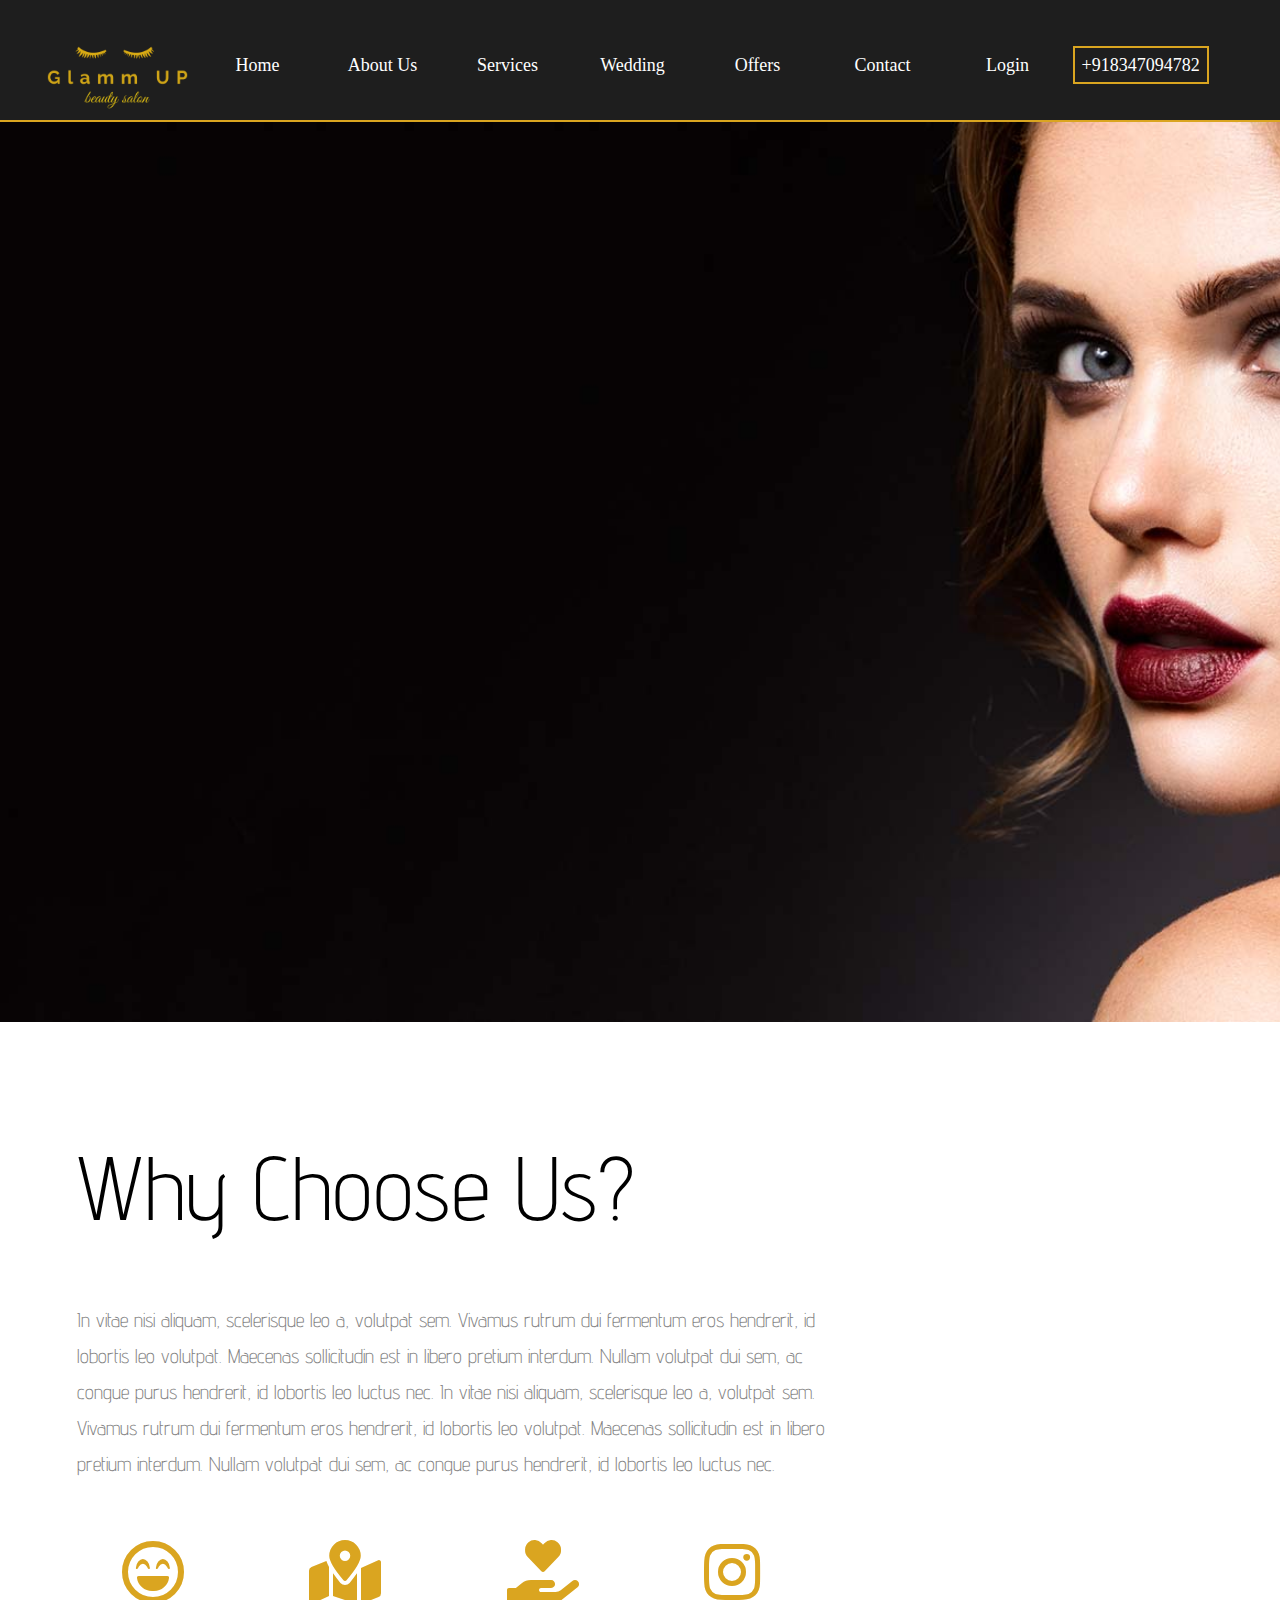
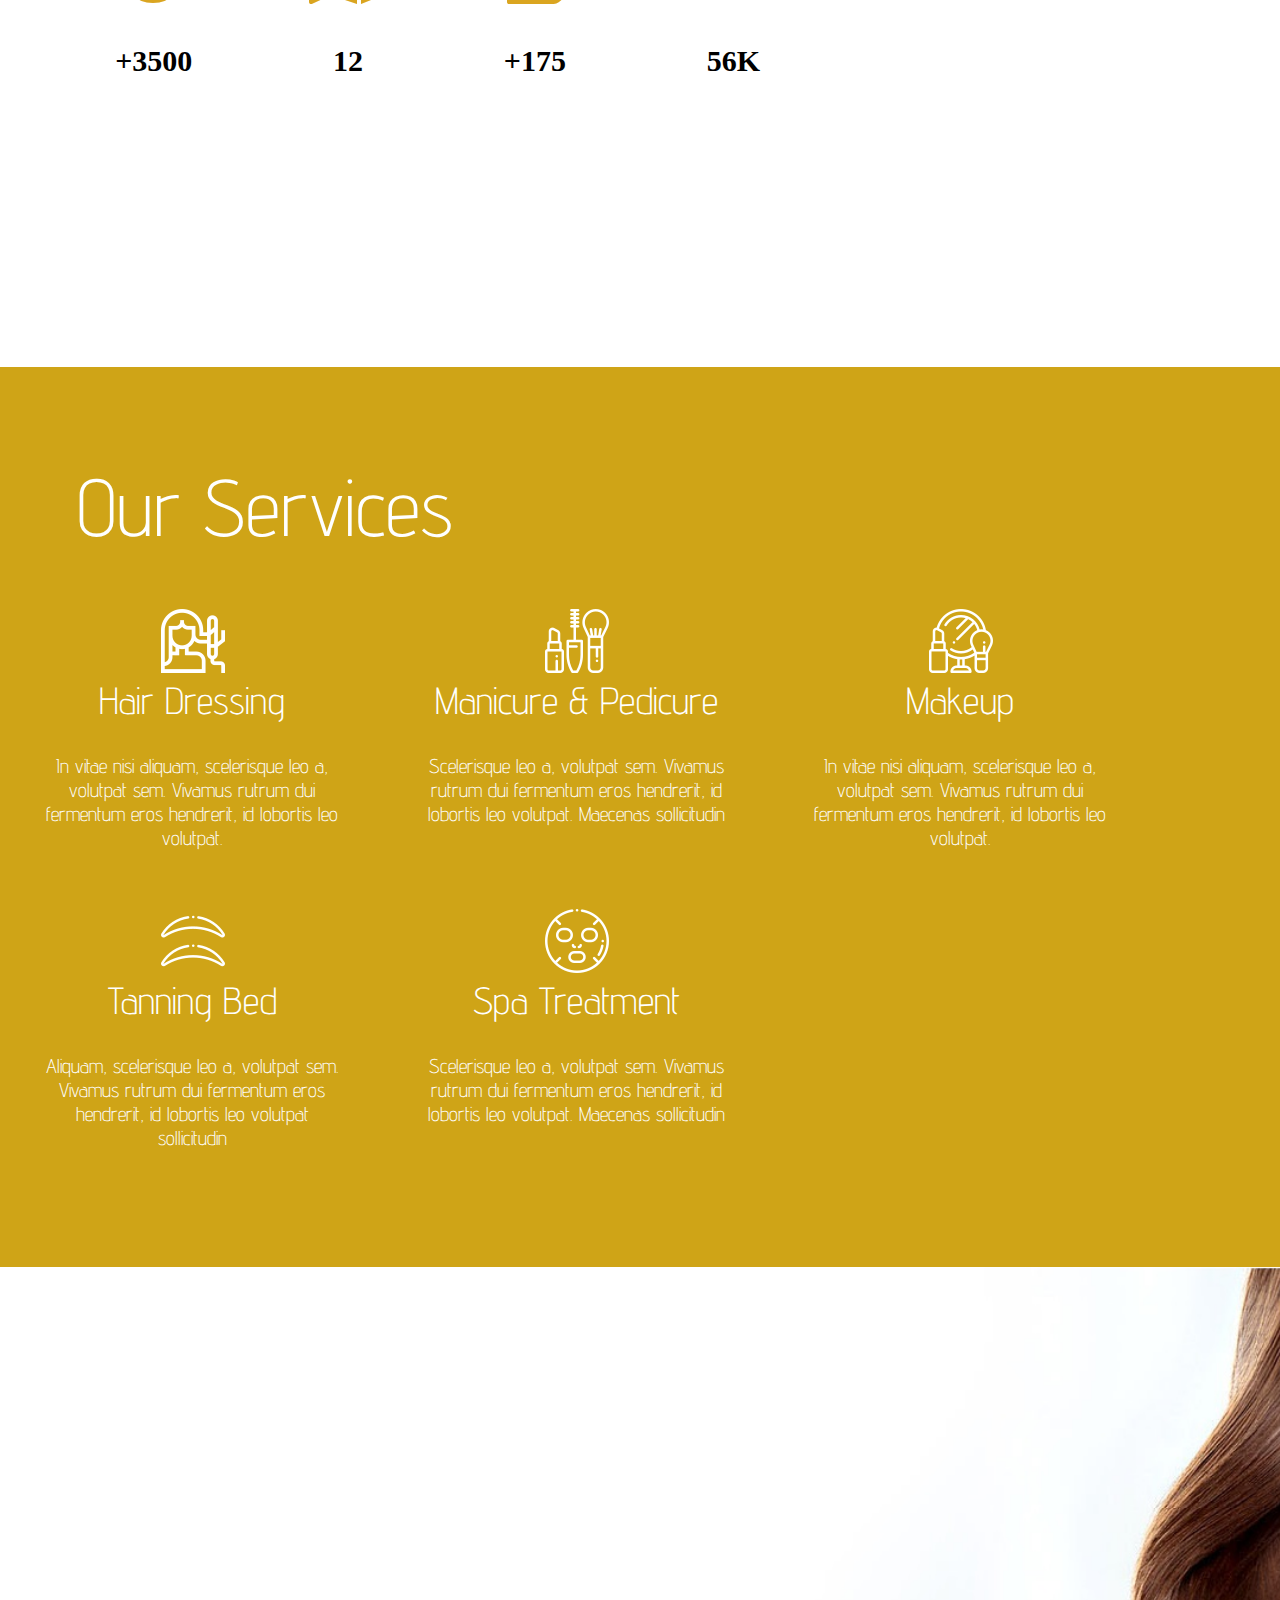
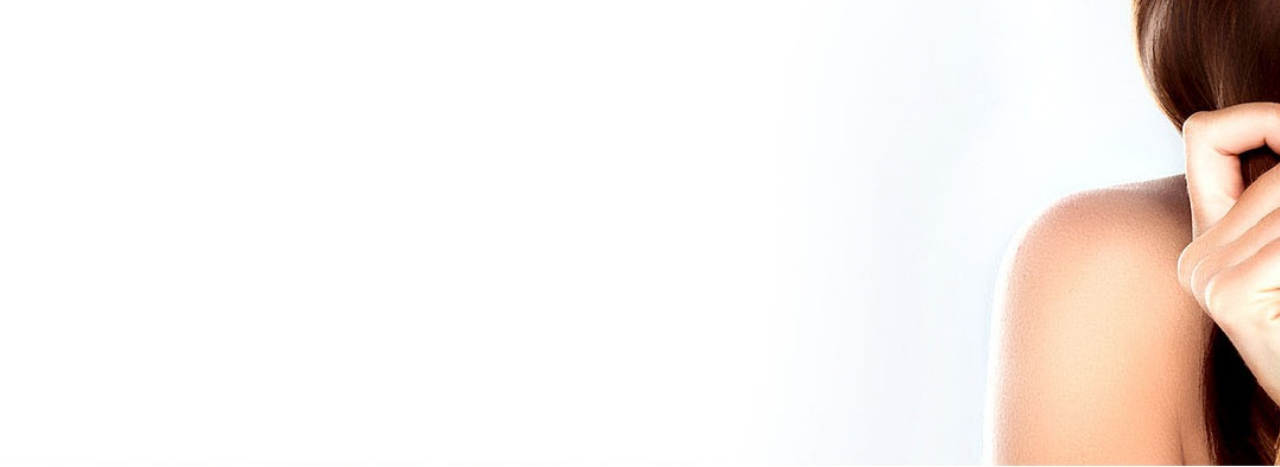
==== index.html @ e1d1afc5 "new" ====
<!DOCTYPE html>
<html lang="en">

<head>
    <link rel="stylesheet" href="Saloon.css">
    <link href="https://fonts.googleapis.com/css2?family=Advent+Pro&display=swap" rel="stylesheet">
    <link rel="stylesheet" href="https://cdnjs.cloudflare.com/ajax/libs/font-awesome/5.15.1/css/all.min.css" />
    <title>Beauty Saloon</title>


</head>

<body>
    <div>
        <ul>
            <img id="logo" src="Imgs/logo.png">
            <li><a href="#">Home</a></li>
            <li><a href="#">About Us</a></li>
            <li><a href="#">Services</a></li>
            <li><a href="#">Wedding </a></li>
            <li><a href="#">Offers</a></li>
            <li><a href="#">Contact</a></li>
            <li><a href="#">Login</a></li>
            <li><a class="bind" href="#">+918347094782</a></li>
            <li><a class="bind" href="#">Book </a></li>
        </ul>
    </div>

    <div class="Banner"></div>

    <div class="choose">

        <div>
            <h1>Why Choose Us?</h1>
            <p>In vitae nisi aliquam, scelerisque leo a, volutpat sem. Vivamus rutrum dui fermentum eros hendrerit, id
                lobortis leo volutpat. Maecenas sollicitudin est in libero pretium interdum. Nullam volutpat dui sem, ac
                congue purus hendrerit, id lobortis leo luctus nec. In vitae nisi aliquam, scelerisque leo a, volutpat
                sem. Vivamus rutrum dui fermentum eros hendrerit, id lobortis leo volutpat. Maecenas sollicitudin est in
                libero pretium interdum. Nullam volutpat dui sem, ac congue purus hendrerit, id lobortis leo luctus nec.
            </p>
        </div>

        <div>
            <div>
                <i class="far fa-laugh-beam fa-4x icons" style="color: goldenrod;"></i>
                <i class="fas fa-map-marked-alt fa-4x icons" style="color: goldenrod;"></i>
                <i class="fas fa-hand-holding-heart fa-4x icons" style="color: goldenrod;"></i>
                <i class="fab fa-instagram fa-4x icons" style="color: goldenrod;"></i>
            </div>

            <div>
                <h4 style="float: left;">+3500</h4>
                <h4 style="float: left;">12</h4>
                <h4 style="float: left;">+175</h4>
                <h4 style="float: left;">56K</h4>

            </div>
        </div>
    </div>

    <div class="services">
        <h1>Our Services</h1>

        <div>
            <div style="width: 100%; height: 300px;">
                <div style="width: 30%; height: 300px; float: left; ">
                    <img class="icon_ser" src="Imgs/curling-iron.png">
                    <h2>Hair Dressing</h2>
                    <h3>In vitae nisi aliquam, scelerisque leo a, volutpat sem. Vivamus rutrum dui fermentum eros hendrerit, id lobortis leo volutpat.</h3>
                </div>

                <div style="width: 30%;  height: 300px; float: left;">
                    <img class="icon_ser" src="Imgs/makeup (3).png">
                    <h2>Manicure & Pedicure</h2>
                    <h3>Scelerisque leo a, volutpat sem. Vivamus rutrum dui fermentum eros hendrerit, id lobortis leo volutpat. Maecenas sollicitudin </h3>
                </div>
                <div style="width: 30%;  height: 300px; float: left;">
                    <img class="icon_ser" src="Imgs/makeup (4).png">
                    <h2>Makeup</h2>
                    <h3>In vitae nisi aliquam, scelerisque leo a, volutpat sem. Vivamus rutrum dui fermentum eros hendrerit, id lobortis leo volutpat.</h3>
                </div>
            </div>
            
            <div style="width: 100%; height: 300px; ">
                <div style="width: 30%; height: 300px; float: left;">
                    <img class="icon_ser" src="Imgs/eyelid.png">
                    <h2>Tanning Bed</h2>
                    <h3>Aliquam, scelerisque leo a, volutpat sem. Vivamus rutrum dui fermentum eros hendrerit, id lobortis leo volutpat sollicitudin </h3>
                </div>

                <div style="width: 30%;  height: 300px; float: left;">
                    <img class="icon_ser" src="Imgs/facial-mask.png">
                    <h2>Spa Treatment</h2>
                    <h3>Scelerisque leo a, volutpat sem. Vivamus rutrum dui fermentum eros hendrerit, id lobortis leo volutpat. Maecenas sollicitudin</h3>
                </div>
                
            </div>
        </div>

    </div>

    <div class="review_page">

    </div>
</body>

</html>
---- Saloon.css ----
body{
    margin: 0;

}
ul {
    
    height: 120px;
    list-style-type: none;
    overflow: hidden;
    margin: 0;
    background-color:#1e1e1e ;          
    border-bottom: 2px solid goldenrod;
}

ul li {
    float: left;
    width:125px;
    text-align: center;
    transition: 0.8s;
               
}

ul li a {
   
    font-size: 18px;
    line-height: 130px;
    color: white;
    font-weight: 20;
    text-decoration: none;
    font-family: 'Bellota', cursive;
   
}

ul li:hover a {
    background-color: transparent;
    
    color: goldenrod;
    font-weight: 50;
    

}

ul li:hover {
    
    background-color:transparent;
    
}

#logo{
    float: left;
    height: 155px;
}

.bind{
    border: 2px solid goldenrod;
    padding: 7px;
    margin-left: 2%;
}

.Banner{
    width: 100%;
    height: 100vh;
    background-image: url('Imgs/SLIDER1.jpg');
    background-size: cover;
}

.choose{
    width: 100%;
    height: 105vh;
    background-image: url('Imgs/intro-bg.jpg');
    background-size: cover ;
    background-repeat: no-repeat;
    overflow: hidden;
}

.choose h1{
    font-family: 'Advent Pro', sans-serif;
    font-weight: 300;
    font-size: 90px;
    padding: 4% 0 0 6%  ;
    font-stretch: normal;
}

.choose p{
    font-family: 'Advent Pro', sans-serif;
    font-weight: 300;
    font-size: 20px;
    padding: 0 35% 0 6%;
    font-stretch: normal;
    color: #7e7e7e;
    line-height: 1.8;
}

.icons{
    padding: 3% 0 0 9.5%;
    margin-block-end: 0;
}

.choose h4{
    
    font-size: 30px;
    
    padding: 0 2% 0 9%;
    
}

.services{
    overflow: auto;
    width: 100%;
    height:900px;
    background-color: #cfa417;
}

.services h1{
    font-family: 'Advent Pro', sans-serif;
    font-weight: 300;
    font-size: 80px;
    padding: 3% 0 0 6%  ;
    font-stretch: normal;
    color: white;
}

.services h2{
    font-family: 'Advent Pro', sans-serif;
    font-weight: 300;
    font-size: 38px;
    text-align: center;
    font-stretch: normal;
    color: white;
    margin-block-start: 0;
}

.services h3{
    font-family: 'Advent Pro', sans-serif;
    font-weight: 300;
    font-size: 20px;
    text-align: center;
    font-stretch: normal;
    color: white;
    margin-block-start: 0;
    padding: 0 10% 0 10%;
}

.icon_ser{
    margin-left: 42%;
    margin-block-end: 0;
    color: white;
}

.review_page{
   background-position:top center;
   background-repeat: no-repeat;
    width: 100%;
    height: 800px;
    background-image: url('Imgs/review-bg.jpg');
    background-size:cover;


}
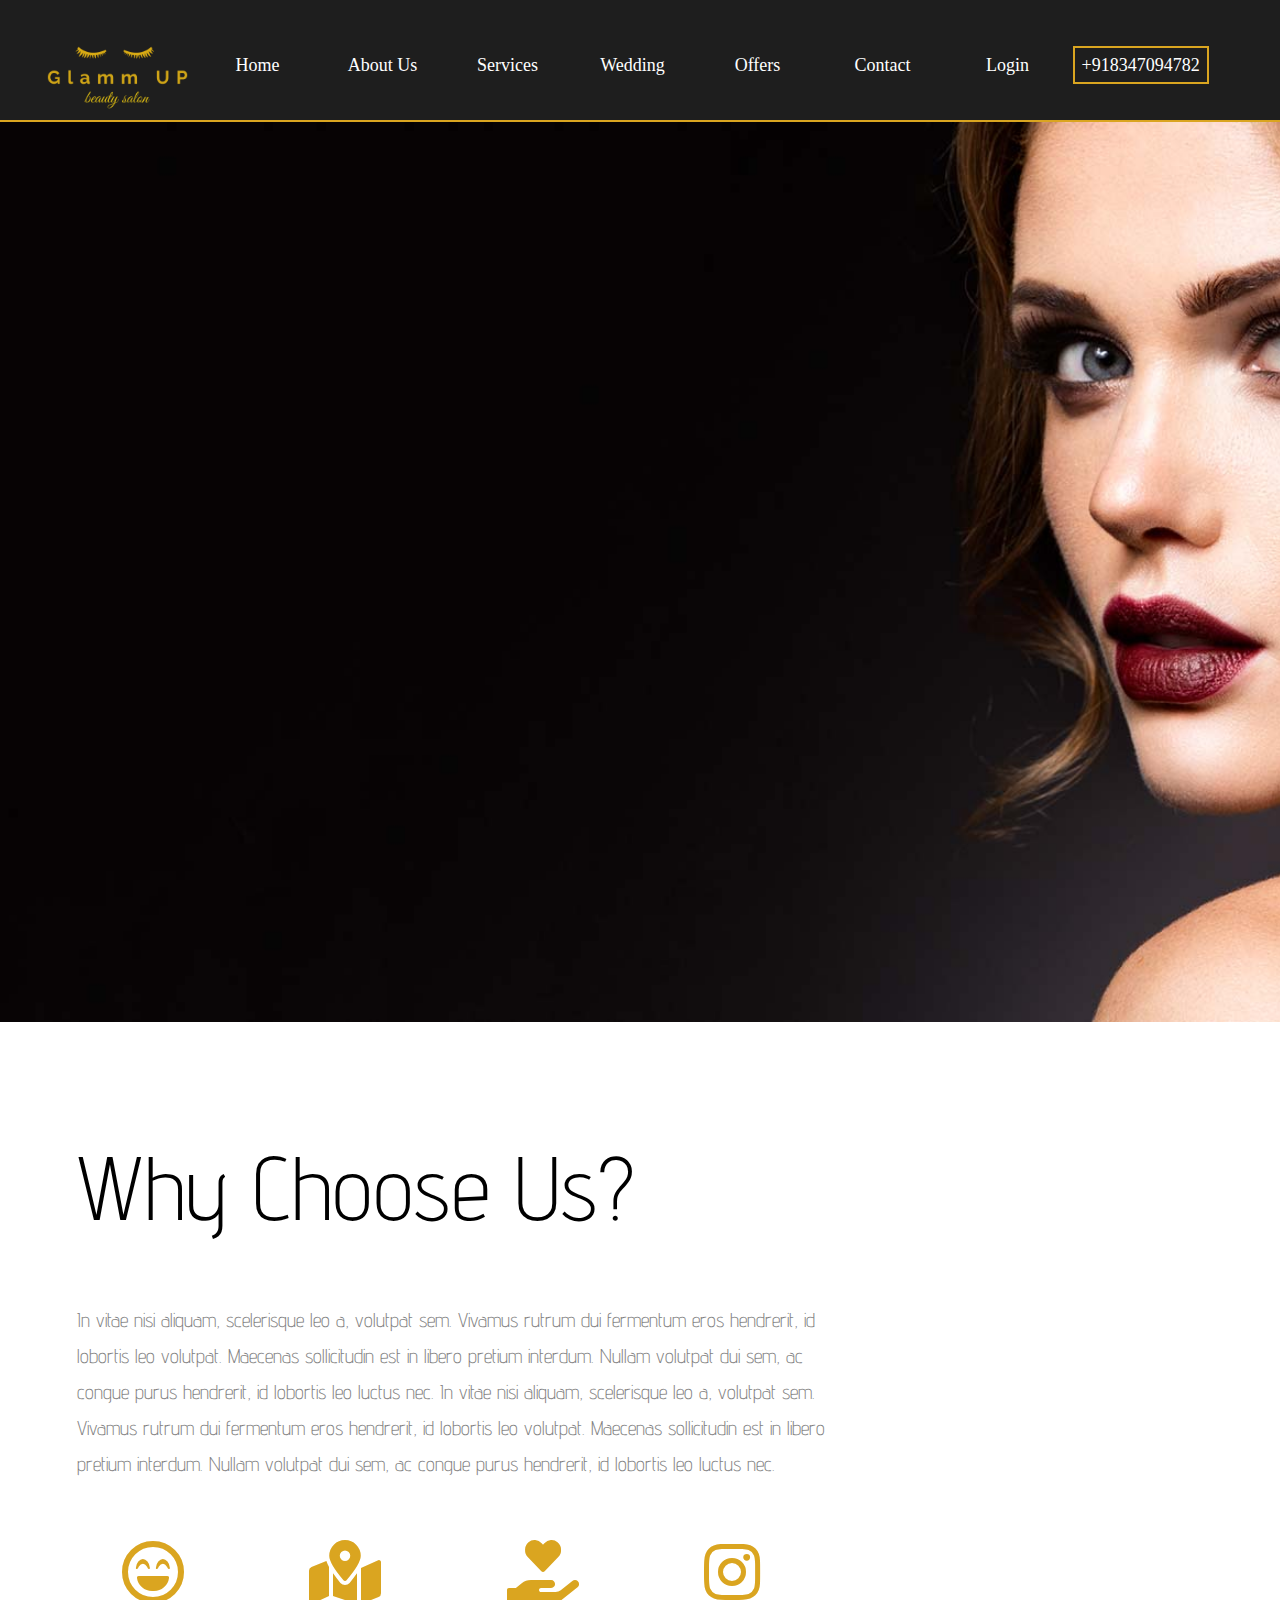
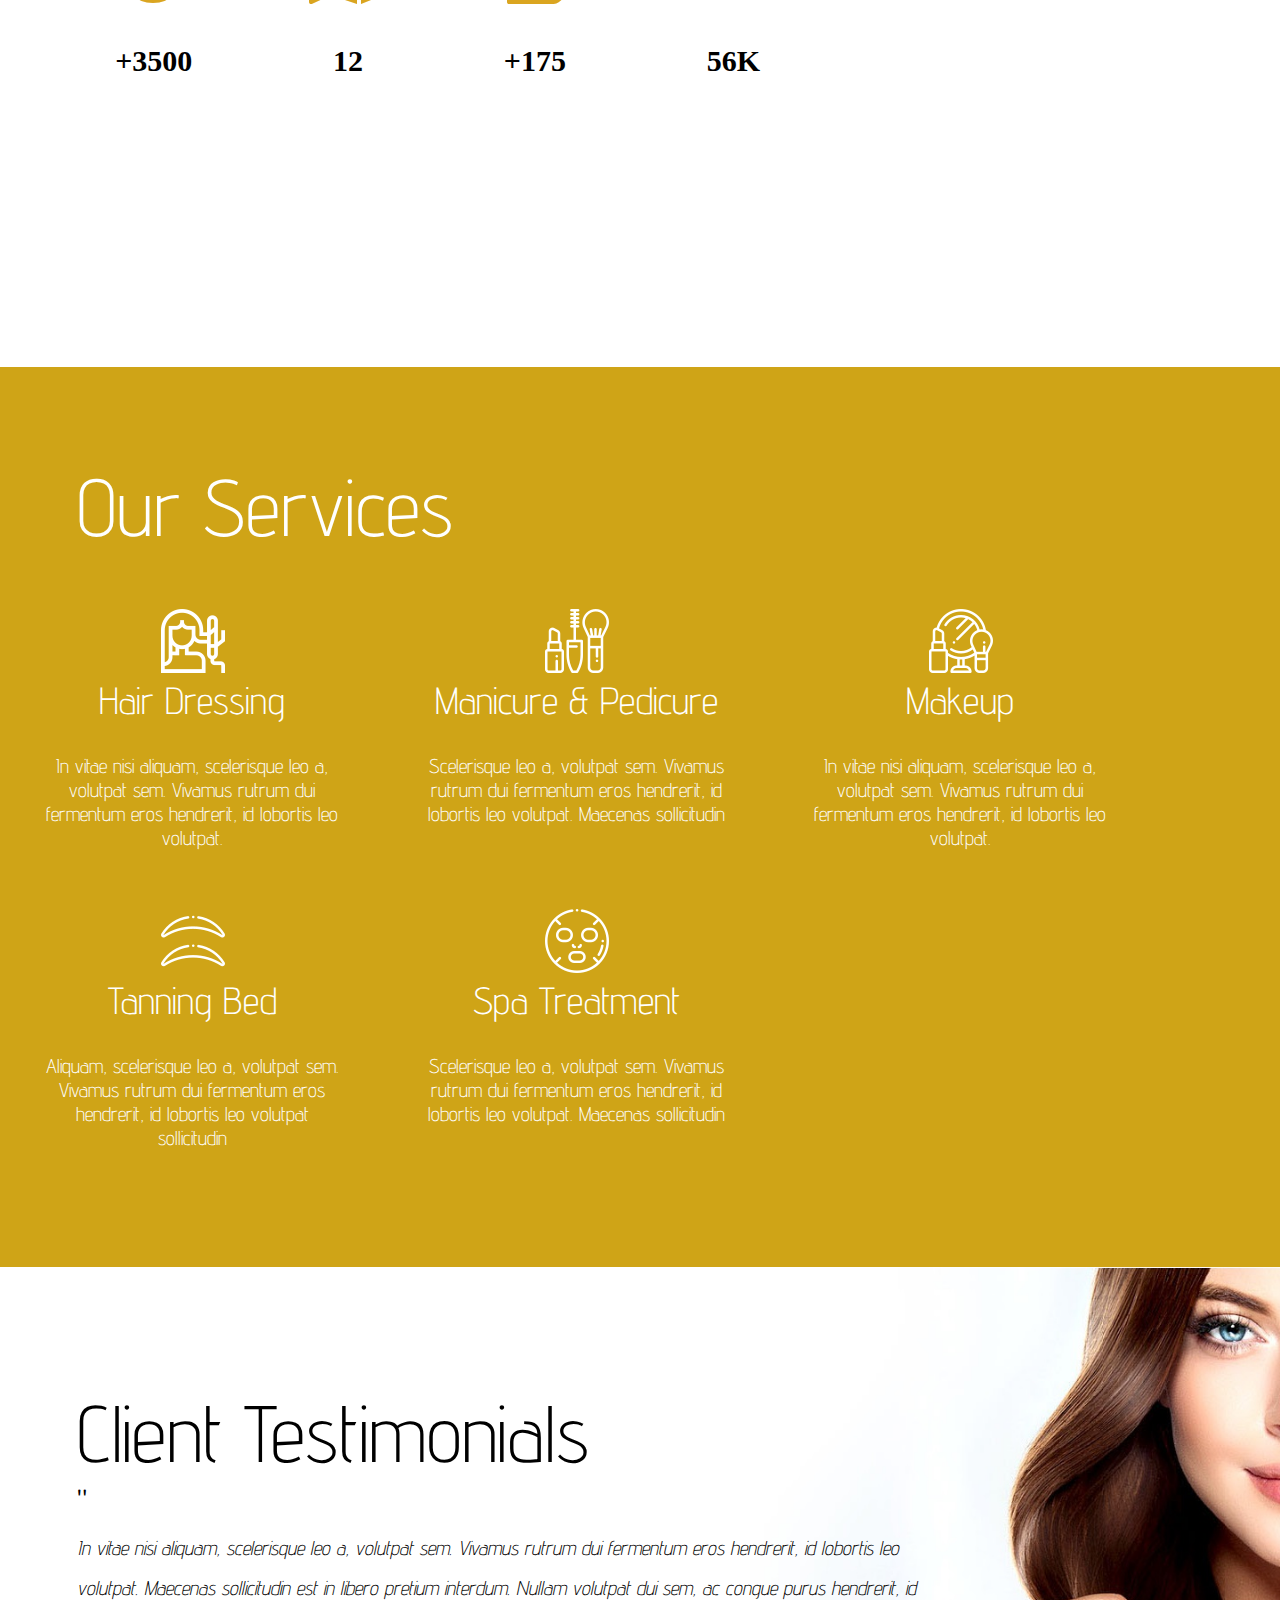
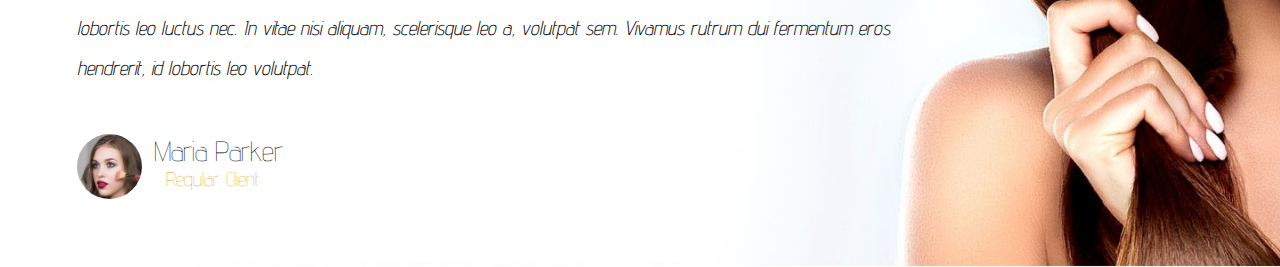
==== commit 00657f5a: "testimonial added" ====
--- a/index.html
+++ b/index.html
@@ -101,6 +101,16 @@
 
     <div class="review_page">
 
+        <h1>Client Testimonials</h1>
+        <p>"</p>
+
+        <h4>In vitae nisi aliquam, scelerisque leo a, volutpat sem. Vivamus rutrum dui fermentum eros hendrerit, id lobortis leo volutpat. Maecenas sollicitudin est in libero pretium interdum. Nullam volutpat dui sem, ac congue purus hendrerit, id lobortis leo luctus nec. In vitae nisi aliquam, scelerisque leo a, volutpat sem. Vivamus rutrum dui fermentum eros hendrerit, id lobortis leo volutpat. </h4>
+
+        <div>
+            <img class="img_rev" src="Imgs/review-author.jpg">
+            <h5>Maria Parker</h5>
+            <h6>Regular Client</h6>
+        </div>
     </div>
 </body>
 
--- a/Saloon.css
+++ b/Saloon.css
@@ -151,9 +151,68 @@
    background-position:top center;
    background-repeat: no-repeat;
     width: 100%;
-    height: 800px;
+    height: 600px;
     background-image: url('Imgs/review-bg.jpg');
     background-size:cover;
-
-
-}
+    overflow: hidden;
+
+}
+
+.review_page h1{
+    font-family: 'Advent Pro', sans-serif;
+    font-weight: 300;
+    font-size: 80px;
+    padding: 5% 0 0 6%  ;
+    font-stretch: normal;
+    margin-block-end: 0;
+    
+}
+.review_page p{
+    font-family: 'Advent Pro', sans-seif;
+    font-weight: 300;
+    font-size: 40px;
+    padding: 0 0 0 6%  ;
+    margin-block-start: 0;
+   margin-block-end: 0;
+    
+}
+
+.review_page h4{
+    font-family: 'Advent Pro', sans-serif;
+    font-weight: 300;
+    font-style: italic;
+    font-size: 20px;
+    padding: 0 25% 0 6%  ;
+    font-stretch: normal;
+    line-height: 2;
+    margin-block-start: 0;
+    
+}
+
+.img_rev{
+    width: 65px;
+    border-radius: 50px 50px;
+    float: left;
+    margin-left: 6%;
+    
+}
+
+.review_page h5{
+    font-size: 28px;
+    font-family: 'Advent Pro', sans-serif;
+    font-weight: 50;
+    font-stretch: normal;
+    padding: 0 0 0 12%;
+    margin-block-end: 0;
+}
+
+.review_page h6{
+    font-size: 20px;
+    font-family: 'Advent Pro', sans-serif;
+    font-weight: 50;
+    font-stretch: normal;
+    margin-block-start: 0;
+    margin-left: 13%;
+    color:goldenrod;
+}
+
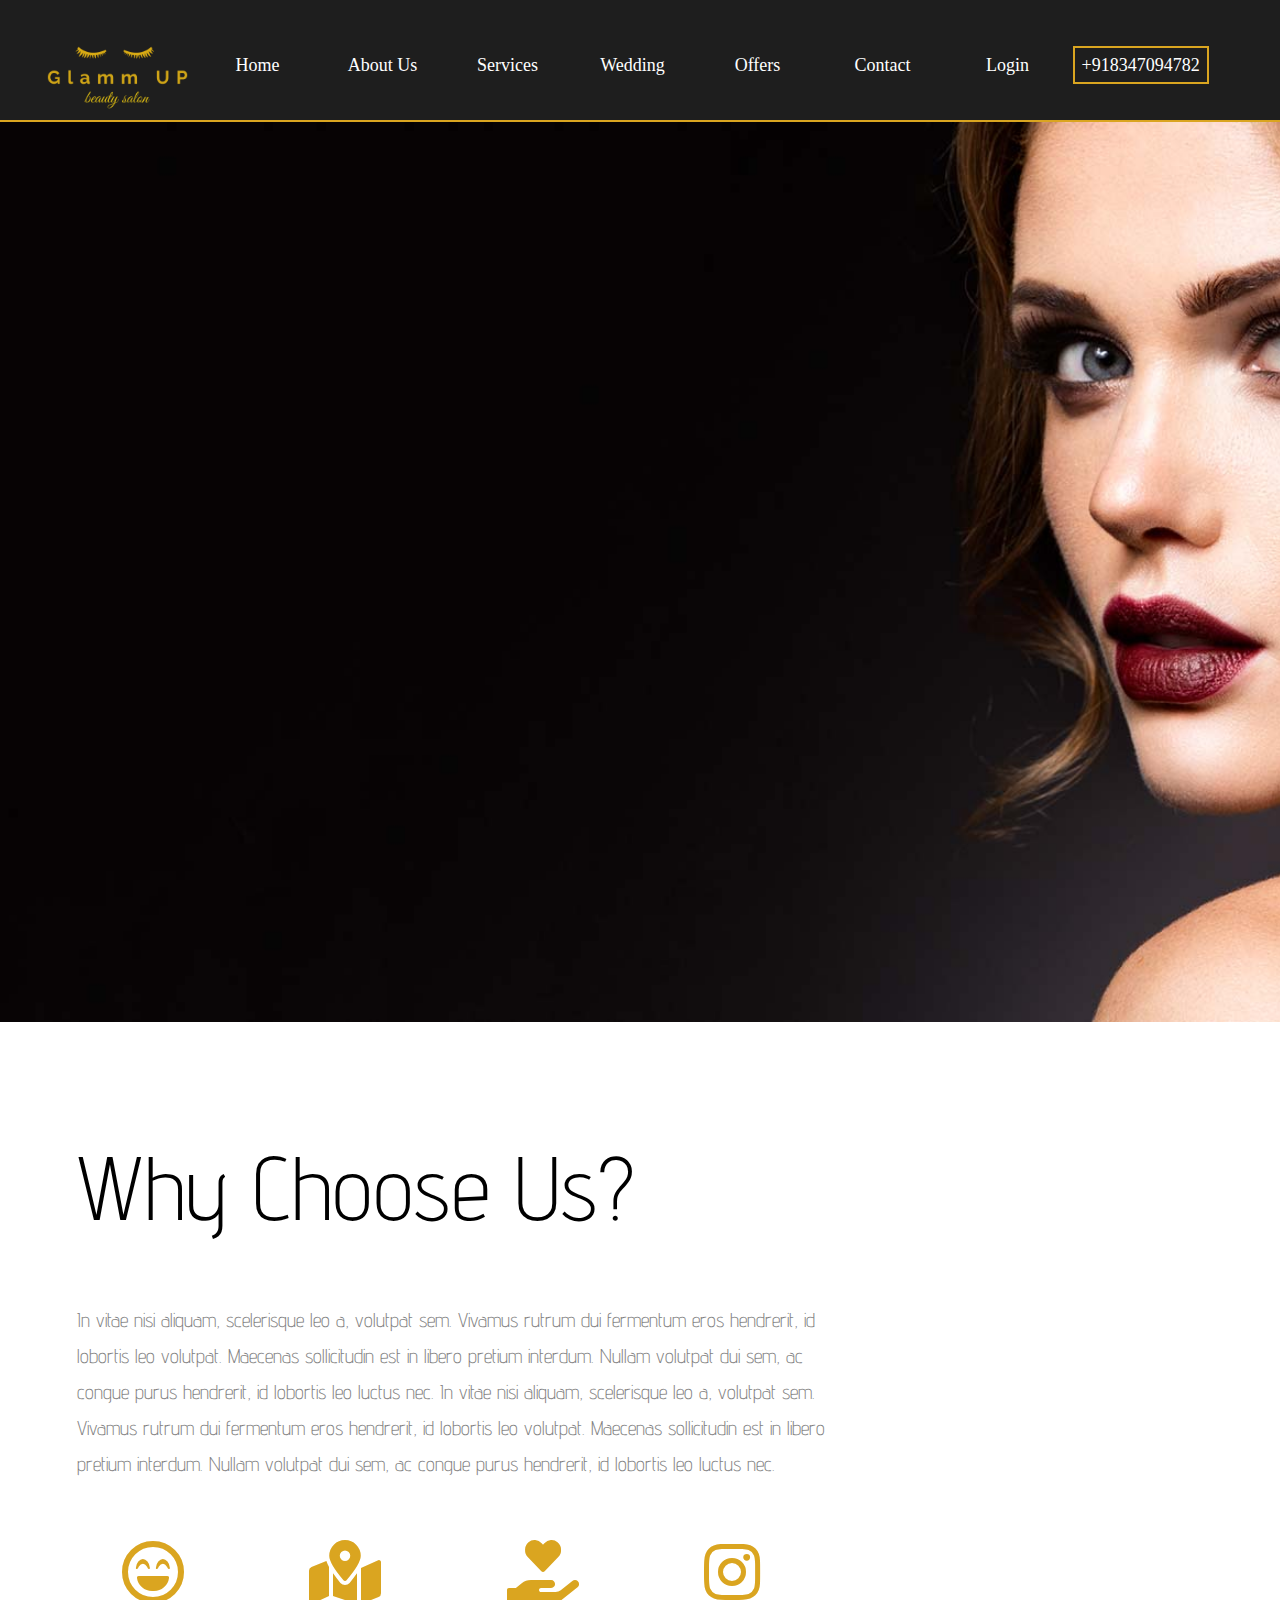
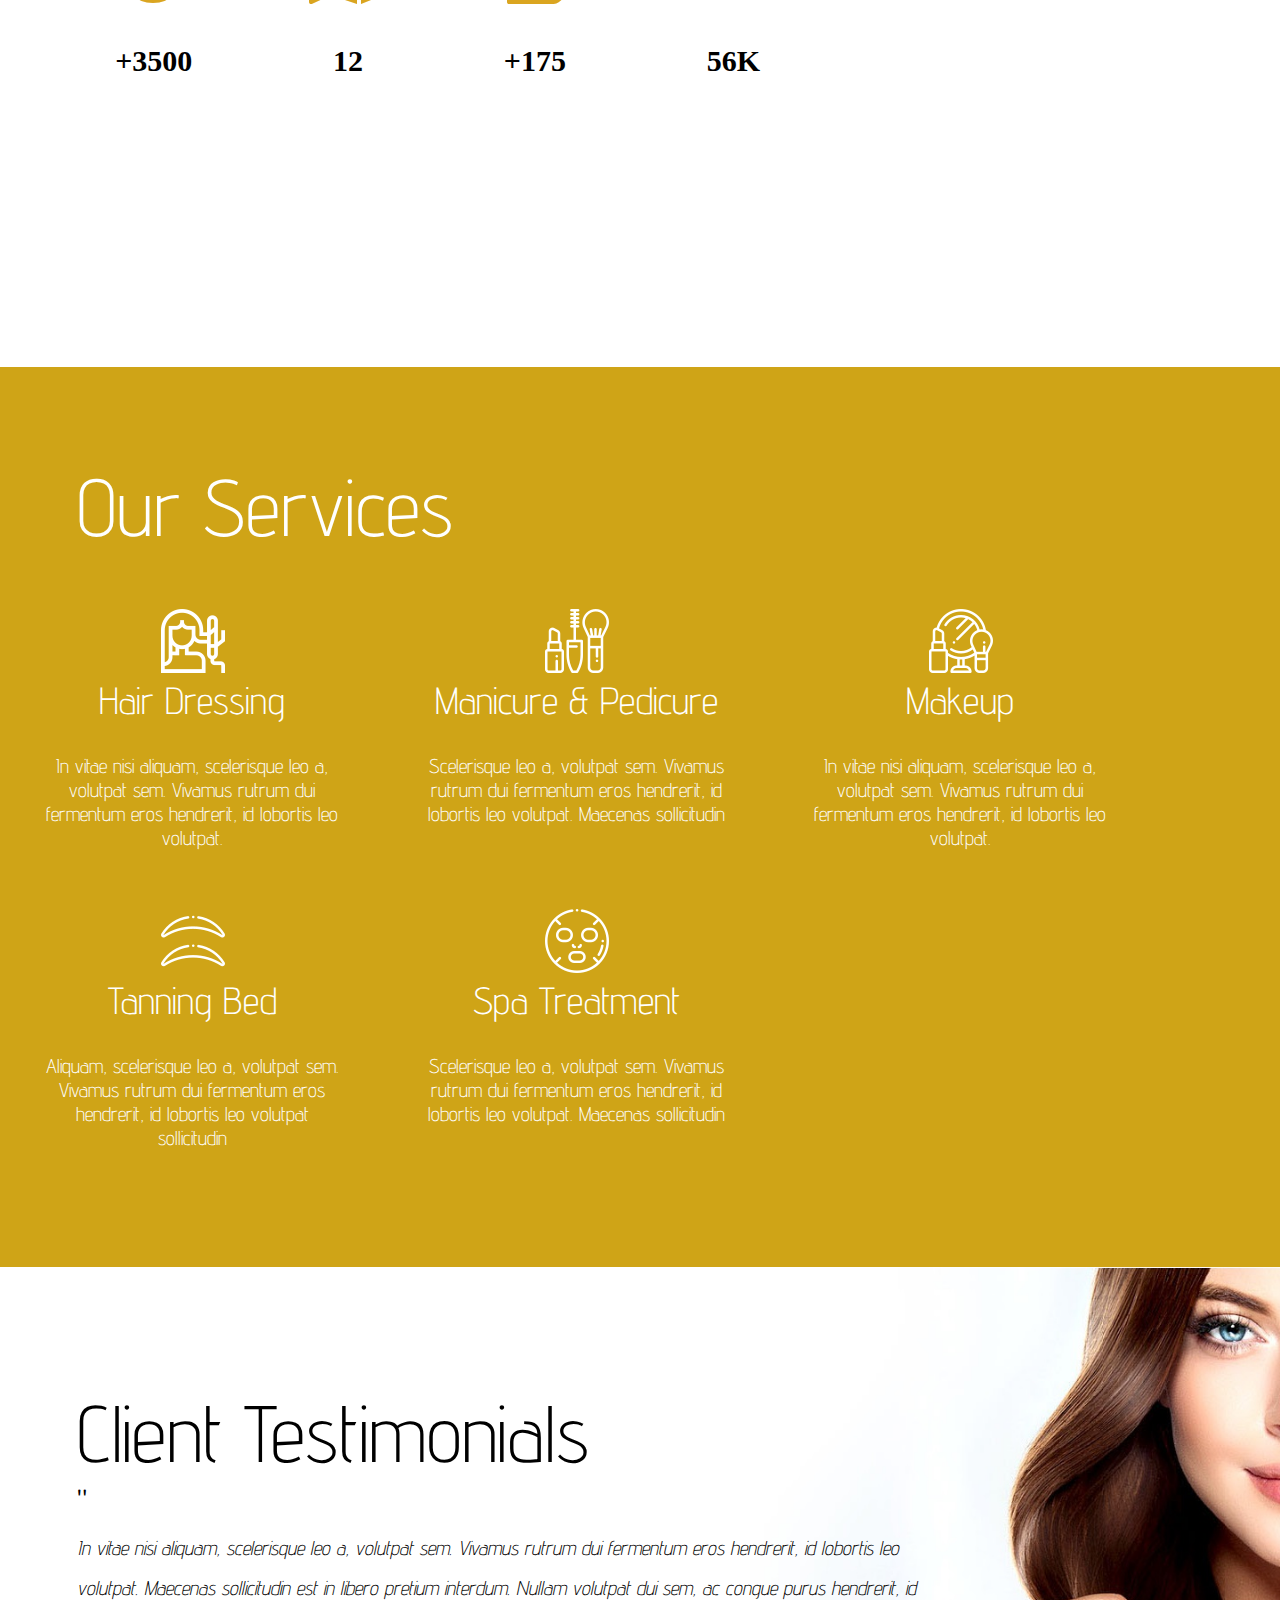
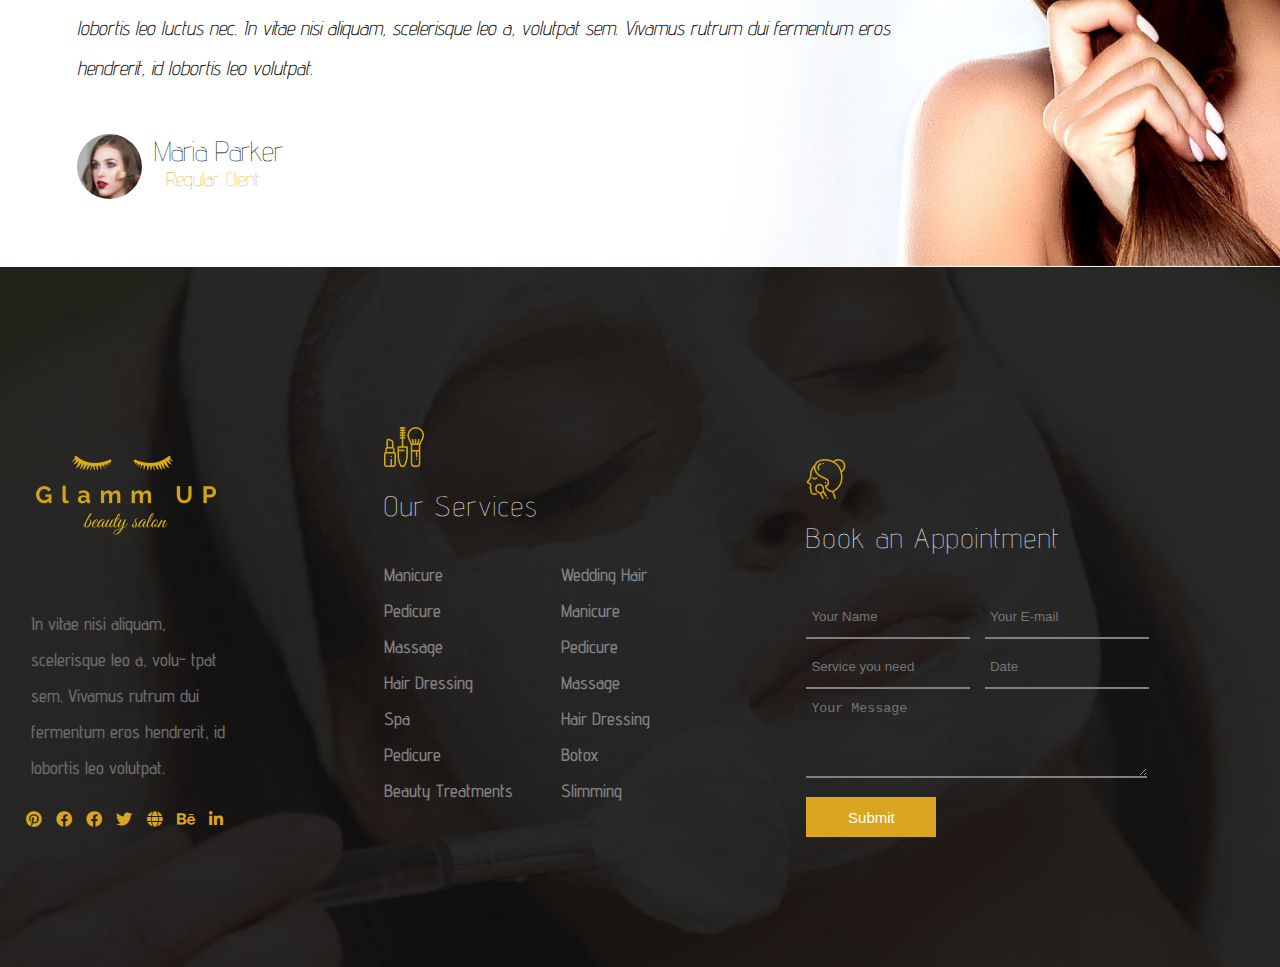
==== commit 472bf0de: "comlete footer" ====
--- a/index.html
+++ b/index.html
@@ -66,34 +66,39 @@
                 <div style="width: 30%; height: 300px; float: left; ">
                     <img class="icon_ser" src="Imgs/curling-iron.png">
                     <h2>Hair Dressing</h2>
-                    <h3>In vitae nisi aliquam, scelerisque leo a, volutpat sem. Vivamus rutrum dui fermentum eros hendrerit, id lobortis leo volutpat.</h3>
+                    <h3>In vitae nisi aliquam, scelerisque leo a, volutpat sem. Vivamus rutrum dui fermentum eros
+                        hendrerit, id lobortis leo volutpat.</h3>
                 </div>
 
                 <div style="width: 30%;  height: 300px; float: left;">
                     <img class="icon_ser" src="Imgs/makeup (3).png">
                     <h2>Manicure & Pedicure</h2>
-                    <h3>Scelerisque leo a, volutpat sem. Vivamus rutrum dui fermentum eros hendrerit, id lobortis leo volutpat. Maecenas sollicitudin </h3>
+                    <h3>Scelerisque leo a, volutpat sem. Vivamus rutrum dui fermentum eros hendrerit, id lobortis leo
+                        volutpat. Maecenas sollicitudin </h3>
                 </div>
                 <div style="width: 30%;  height: 300px; float: left;">
                     <img class="icon_ser" src="Imgs/makeup (4).png">
                     <h2>Makeup</h2>
-                    <h3>In vitae nisi aliquam, scelerisque leo a, volutpat sem. Vivamus rutrum dui fermentum eros hendrerit, id lobortis leo volutpat.</h3>
+                    <h3>In vitae nisi aliquam, scelerisque leo a, volutpat sem. Vivamus rutrum dui fermentum eros
+                        hendrerit, id lobortis leo volutpat.</h3>
                 </div>
             </div>
-            
+
             <div style="width: 100%; height: 300px; ">
                 <div style="width: 30%; height: 300px; float: left;">
                     <img class="icon_ser" src="Imgs/eyelid.png">
                     <h2>Tanning Bed</h2>
-                    <h3>Aliquam, scelerisque leo a, volutpat sem. Vivamus rutrum dui fermentum eros hendrerit, id lobortis leo volutpat sollicitudin </h3>
+                    <h3>Aliquam, scelerisque leo a, volutpat sem. Vivamus rutrum dui fermentum eros hendrerit, id
+                        lobortis leo volutpat sollicitudin </h3>
                 </div>
 
                 <div style="width: 30%;  height: 300px; float: left;">
                     <img class="icon_ser" src="Imgs/facial-mask.png">
                     <h2>Spa Treatment</h2>
-                    <h3>Scelerisque leo a, volutpat sem. Vivamus rutrum dui fermentum eros hendrerit, id lobortis leo volutpat. Maecenas sollicitudin</h3>
+                    <h3>Scelerisque leo a, volutpat sem. Vivamus rutrum dui fermentum eros hendrerit, id lobortis leo
+                        volutpat. Maecenas sollicitudin</h3>
                 </div>
-                
+
             </div>
         </div>
 
@@ -104,7 +109,10 @@
         <h1>Client Testimonials</h1>
         <p>"</p>
 
-        <h4>In vitae nisi aliquam, scelerisque leo a, volutpat sem. Vivamus rutrum dui fermentum eros hendrerit, id lobortis leo volutpat. Maecenas sollicitudin est in libero pretium interdum. Nullam volutpat dui sem, ac congue purus hendrerit, id lobortis leo luctus nec. In vitae nisi aliquam, scelerisque leo a, volutpat sem. Vivamus rutrum dui fermentum eros hendrerit, id lobortis leo volutpat. </h4>
+        <h4>In vitae nisi aliquam, scelerisque leo a, volutpat sem. Vivamus rutrum dui fermentum eros hendrerit, id
+            lobortis leo volutpat. Maecenas sollicitudin est in libero pretium interdum. Nullam volutpat dui sem, ac
+            congue purus hendrerit, id lobortis leo luctus nec. In vitae nisi aliquam, scelerisque leo a, volutpat sem.
+            Vivamus rutrum dui fermentum eros hendrerit, id lobortis leo volutpat. </h4>
 
         <div>
             <img class="img_rev" src="Imgs/review-author.jpg">
@@ -112,6 +120,77 @@
             <h6>Regular Client</h6>
         </div>
     </div>
+
+    <div class="footer">
+
+        <div class="f_div" style="width: 20%;">
+            <img class="f_icons" src="Imgs/logo.png" >
+            
+            <h3>In vitae nisi aliquam, scelerisque leo a, volu- tpat sem. Vivamus rutrum dui fermentum eros hendrerit, id lobortis leo volutpat.</h3>
+
+            <div>
+                <a href="#"><i class="fab fa-pinterest" style="color: goldenrod;margin-right: 4%;"></i></a>
+                <a href="#"><i class="fab fa-facebook" style="color: goldenrod;margin-right: 4%;"></i></a>
+                <a href="#"><i class="fab fa-facebook" style="color: goldenrod;margin-right: 4%;"></i></a>
+                <a href="#"><i class="fab fa-twitter" style="color: goldenrod;margin-right: 4%;"></i></a>
+                <a href="#"><i class="fas fa-globe" style="color: goldenrod;margin-right: 4%;"></i></a>
+                <a href="#"><i class="fab fa-behance" style="color: goldenrod;margin-right: 4%;"></i></a>
+                <a href="#"><i class="fab fa-linkedin-in" style="color: goldenrod;"></i></a>
+            </div>
+        </div>
+
+        <div class="f_div" style="width: 25%;">
+            <img class=" f_icons f2_icon" src="Imgs/makeuppp.png">
+            <h2>Our Services</h2>
+
+            <div>
+                <ul1 style="float: left;">
+                    <li><a href="#">Manicure</a></li>
+                    <li><a href="#">Pedicure</a></li>
+                    <li><a href="#">Massage</a></li>
+                    <li><a href="#">Hair Dressing</a></li>
+                    <li><a href="#">Spa</a></li>
+                    <li><a href="#">Pedicure</a></li>
+                    <li><a href="#">Beauty Treatments</a></li>
+                </ul1>
+            </div>
+            
+            <div>
+                <ul1 style="float: left; padding-left: 15%;">
+                    <li><a href="#">Wedding Hair</a></li>
+                    <li><a href="#">Manicure</a></li>
+                    <li><a href="#">Pedicure</a></li>
+                    <li><a href="#">Massage</a></li>
+                    <li><a href="#">Hair Dressing</a></li>
+                    <li><a href="#">Botox</a></li>
+                    <li><a href="#">Slimming</a></li>
+                </ul1>
+            </div>
+        </div>
+        <div class="f_div" style="width: 30%; ">
+            <img class="f_icons f2_icon" src="Imgs/make-up.png">
+            
+            <h2>Book an Appointment</h2>
+
+            <div>
+                <div >
+                    <input type="text" class="table_info" placeholder="Your Name" >
+                </div>
+                <div>
+                    <input type=" text" class=" table_info" placeholder="Your E-mail" >
+                </div>
+                <div>
+                    <input type="text" class="table_info" placeholder="Service you need">
+                </div >
+                <div>
+                    <input type="text" class="table_info" placeholder="Date" id="dp1604313760585">
+                </div>
+            </div>
+            <div><textarea class="table_info" style="width: 86%;height: 70px;" placeholder="Your Message" ></textarea></div>
+            <button class="btn">Submit</button>
+        </div>
+
+    </div>
 </body>
 
 </html>--- a/Saloon.css
+++ b/Saloon.css
@@ -216,3 +216,82 @@
     color:goldenrod;
 }
 
+.footer{
+    width: 100%;
+    height:700px;
+    background-image: url('Imgs/footer-bg.jpg');
+    background-size: cover;
+}
+
+.footer h3{
+    padding: 0 15% 0 2%;
+    font-size: 18px;
+    font-weight: 550;
+    margin-block-start: 0;
+}
+.footer h2{
+    color: white;
+    letter-spacing: 2px;
+    font-weight: 20;
+    font-size: 28px;
+    margin-block-start: 0;
+}
+.f_div{
+    
+    float: left;
+    font-stretch: normal;
+    line-height: 2;
+    height: 400px;
+    color: dimgray;
+    padding: 0 6% 0 2%;
+    
+    font-family: 'Advent Pro', sans-serif;
+    
+}
+
+.footer a{
+    text-decoration: none;
+    color: grey;
+}
+.f_icons{
+    margin-top: 50%; 
+    margin-block-end: 0;   
+}
+.f2_icon{
+    
+    width: 40px;
+}
+ 
+ul1{
+    list-style-type: none;
+    font-size:18px ;
+    font-weight: 550;
+}
+
+ul1 li:hover a{
+    color: goldenrod;
+}
+
+.table_info{
+    float: left;
+    width: 40%;
+    height: 30px;
+    margin-right: 15px;
+    
+    border: none;
+    border-bottom: 2px solid gray;
+    background: none;
+    margin-top: 2%;
+    padding: 5px ;
+    
+}
+.btn{
+    width: 130px;
+    height: 40px;
+    margin-top: 5%;
+    background-color: goldenrod;
+    border: none;
+    color: white;
+    font-size: 15px;
+}
+
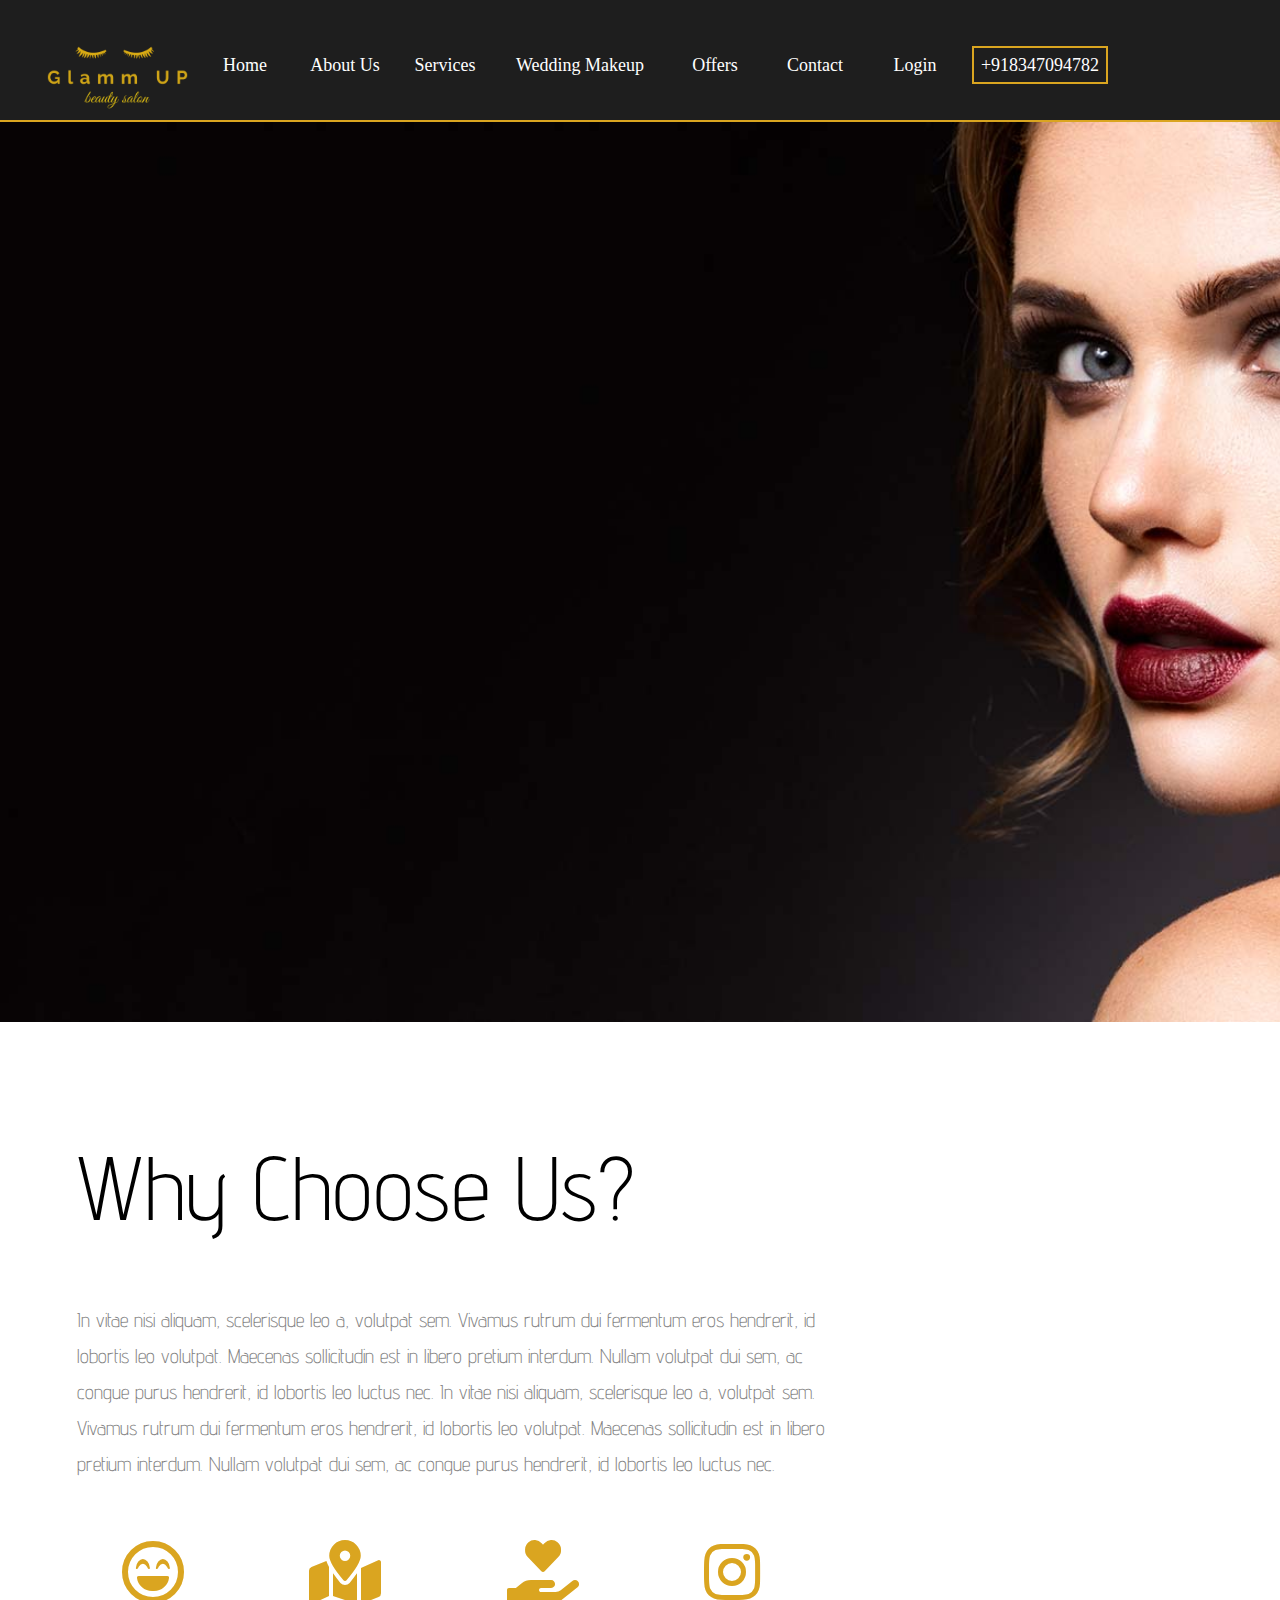
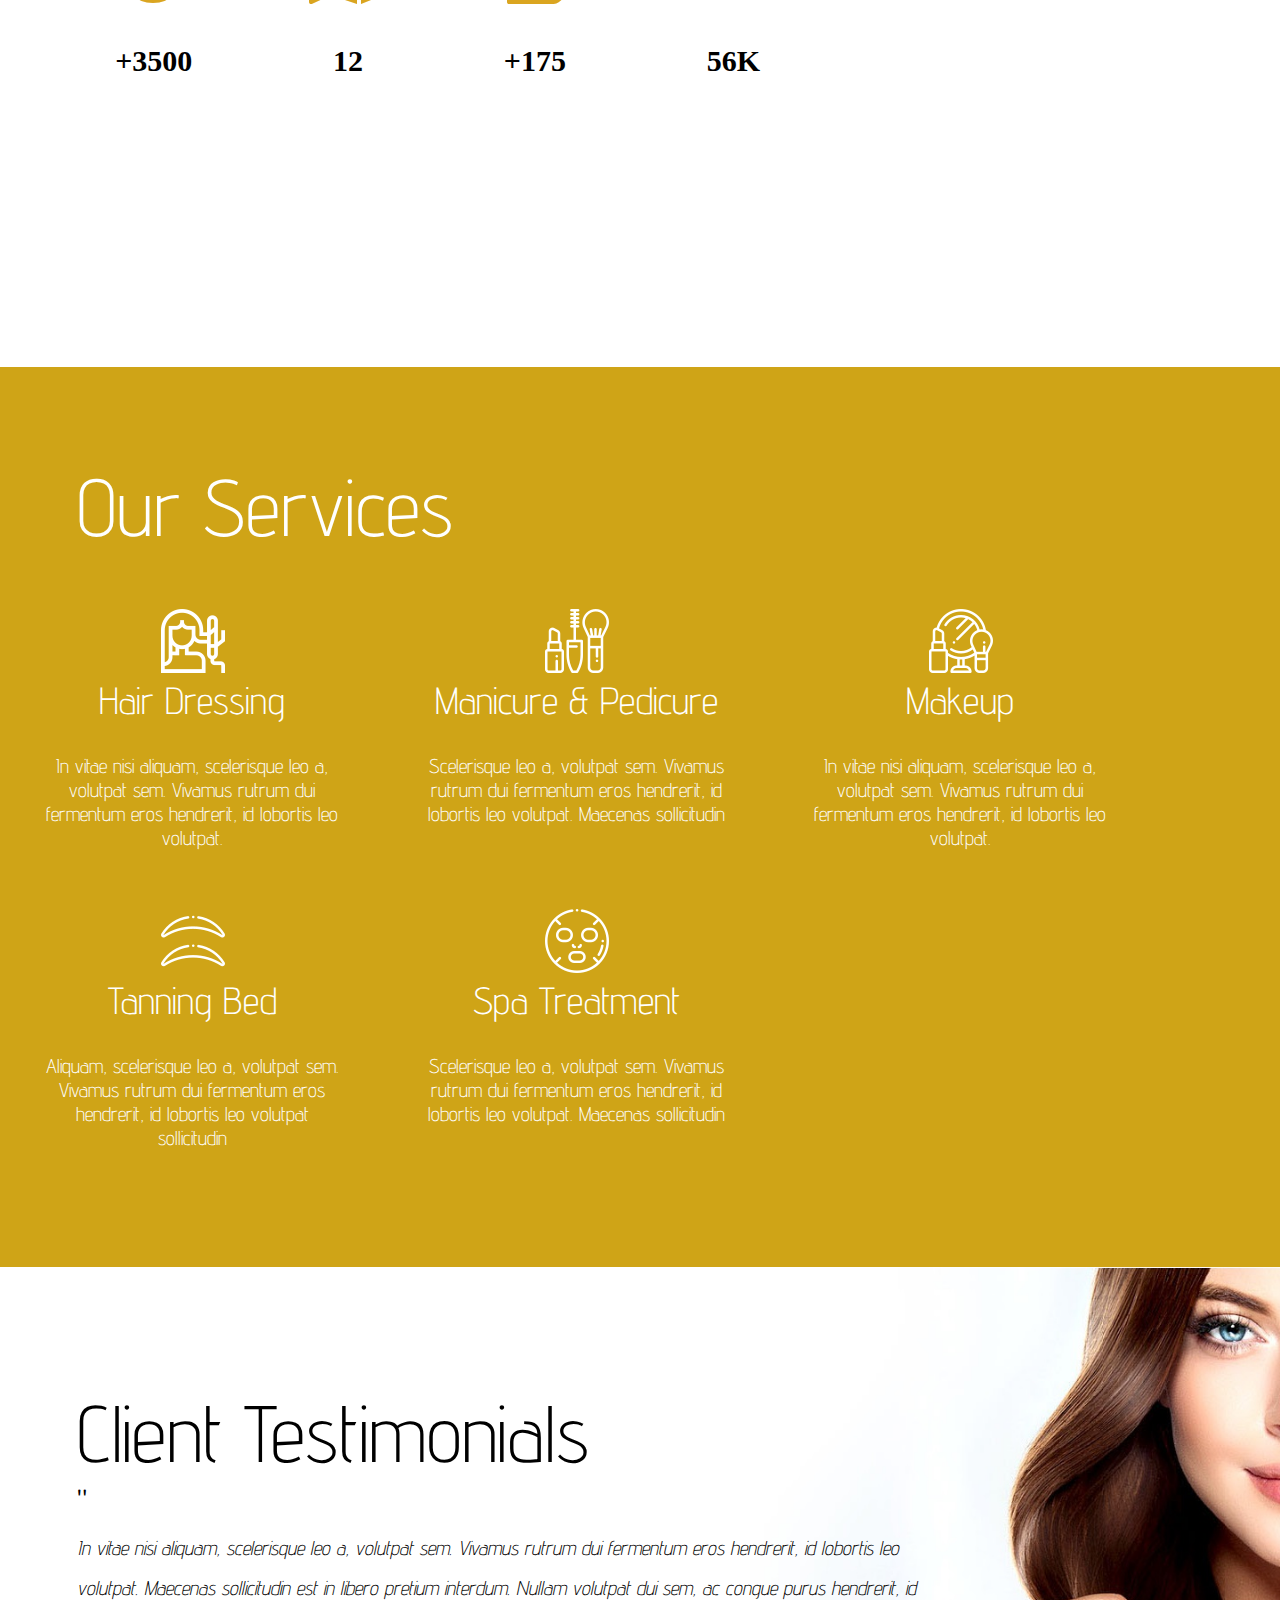
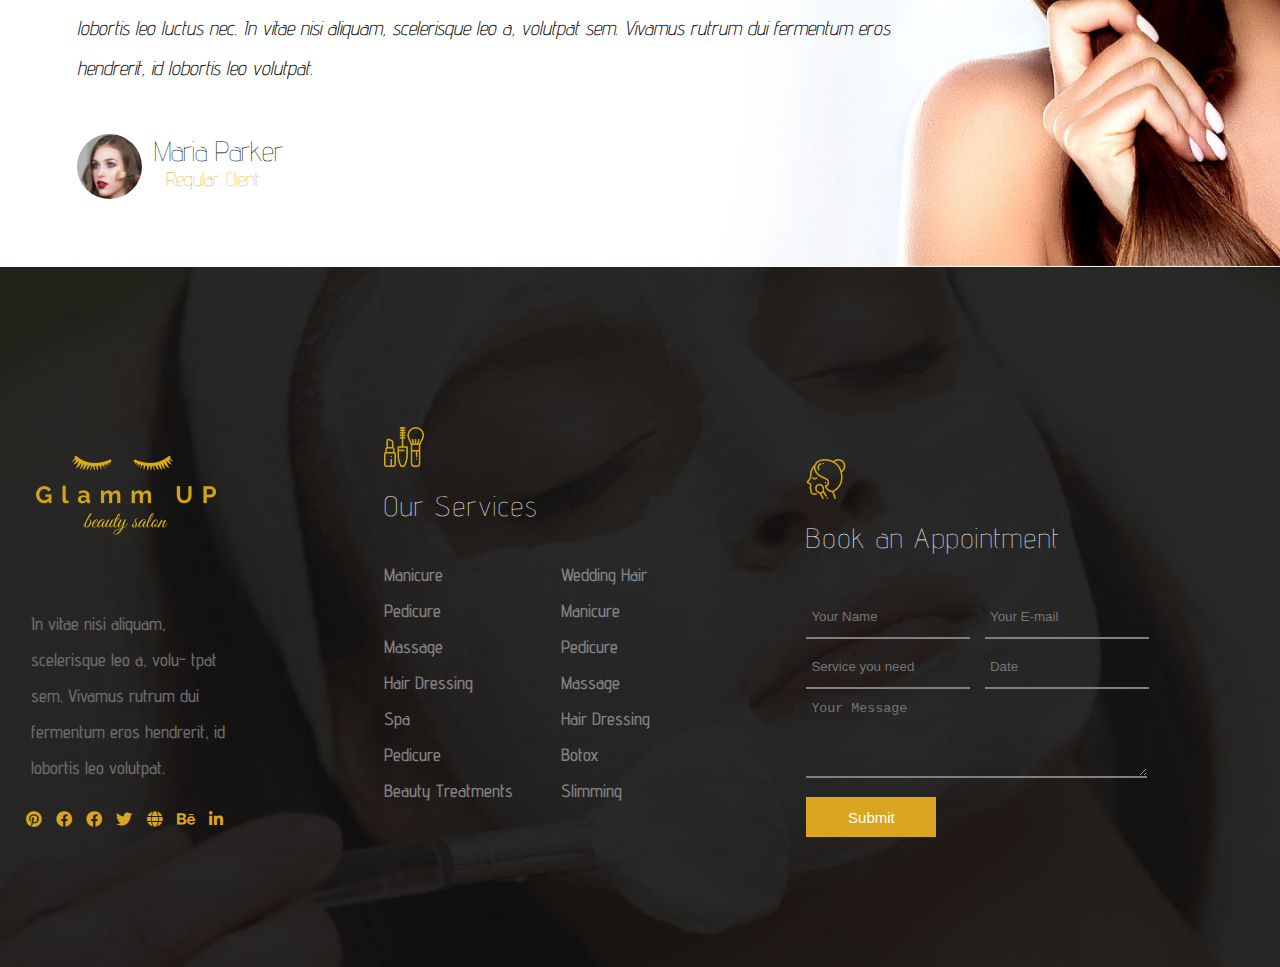
==== commit 2c8192cc: "adding contact & changes" ====
--- a/index.html
+++ b/index.html
@@ -13,16 +13,17 @@
 <body>
     <div>
         <ul>
-            <img id="logo" src="Imgs/logo.png">
-            <li><a href="#">Home</a></li>
-            <li><a href="#">About Us</a></li>
+            <a href="http://127.0.0.1:5500/Project_Template/Saloon_home.html">
+            <img id="logo" src="Imgs/logo.png"></a>
+            <li><a href="http://127.0.0.1:5500/Project_Template/Saloon_home.html">Home</a></li>
+            <li><a href="http://127.0.0.1:5500/Project_Template/Saloon_about.html">About Us</a></li>
             <li><a href="#">Services</a></li>
-            <li><a href="#">Wedding </a></li>
+            <li style="width: 170px;"><a href="#">Wedding Makeup</a></li>
             <li><a href="#">Offers</a></li>
-            <li><a href="#">Contact</a></li>
+            <li><a href="http://127.0.0.1:5500/Project_Template/Saloon_contact.html">Contact</a></li>
             <li><a href="#">Login</a></li>
-            <li><a class="bind" href="#">+918347094782</a></li>
-            <li><a class="bind" href="#">Book </a></li>
+            <li style="width: 150px;"><a class="bind" href="#">+918347094782</a></li>
+            <li style="width: 220px;"><a class="bind" href="http://127.0.0.1:5500/Project_Template/Saloon_contact.html">Book an Appointment</a></li>
         </ul>
     </div>
 
--- a/Saloon.css
+++ b/Saloon.css
@@ -14,7 +14,7 @@
 
 ul li {
     float: left;
-    width:125px;
+    width:100px;
     text-align: center;
     transition: 0.8s;
                
@@ -54,7 +54,7 @@
 .bind{
     border: 2px solid goldenrod;
     padding: 7px;
-    margin-left: 2%;
+    
 }
 
 .Banner{
@@ -295,3 +295,239 @@
     font-size: 15px;
 }
 
+/*----------------------------------------------------------------------
+                 About Us
+---------------------------------------------------------------------*/
+
+.Addbox{
+    width: 100%;
+    height: 180px;
+    background-image: url('Imgs/1.jpg');
+    font-family: 'Advent Pro', sans-serif;
+    overflow: hidden;
+    text-align: center;
+    padding-top:2% ;
+    color: white;
+    font-style: oblique;
+    font-size: 35px;
+    
+}
+
+.Addbox ::after{
+    position: absolute;
+    content: '';
+    border-top: 5px solid goldenrod;
+    width: 65px;
+    height: 15px;
+    left: 48%;
+}
+.mainbox{
+    width: 100%;
+    height:1050px;
+
+}
+
+#img1{
+    margin: 5% 0 0 7%;
+    float: left;
+}
+
+#img2{
+    margin: 5% 6% 0 0;
+    float: right;
+}
+.mainbox h2{
+    font-family:  'Advent Pro', sans-serif;
+    font-size: 55px;
+    font-stretch: expanded;
+    font-weight: 20;
+}
+
+.mainbox h4{
+    font-family:  'Advent Pro', sans-serif;
+    font-size: 20px;
+    color: #7e7e7e;
+    line-height: 1.8;
+
+    font-stretch: expanded;
+    font-weight: 20;
+}
+
+#text1{
+    padding: 12% 0 0 53% ;
+
+}
+
+#text2{
+    float: left;
+    margin: 6% 0 0 8%;  
+  
+}
+#sub1{
+    padding: 0 5% 0 53%;
+}
+
+#sub2{
+    float: left;
+    margin:2% 0 0 8%;
+}
+
+.mainbox2{
+    width: 100%;
+    height: 700px;
+    
+}
+.left_box{
+    width: 40%;
+    height: 600px;
+    background-image: url('Imgs/Open_salon.jpg');
+    background-size: cover;
+    margin-left: 7%;
+    float: left;
+
+}
+
+.right_box{
+    float: left;
+    width: 40%;
+    margin: 7% 2% 0 4%;
+    height: 500px;
+    background-color: #f6f6f6;
+}
+
+.right_box h2{
+    font-family:  'Advent Pro', sans-serif;
+    font-size: 55px;
+    font-stretch: expanded;
+    font-weight: 20;
+    margin-top: 0;
+}
+
+.right_box h3{
+    font-family:  'Advent Pro', sans-serif;
+    font-size: 20px;
+    font-stretch: expanded;
+    font-weight: 20;
+    margin-left: 8%;
+}
+.right_image{
+    margin: 0 0 0 8%;
+}
+
+
+/*------------------------------------------------------------------------
+                  Contact Us
+-----------------------------------------------------------------------*/
+
+.Addbox_contact{
+    width: 100%;
+    height: 190px;
+    background-image: url('Imgs/3.jpg');
+    background-position: 50% 0;
+    font-family: 'Advent Pro', sans-serif;
+    overflow: hidden;
+    text-align: center;
+    padding-top:2% ;
+    color: white;
+    font-style: oblique;
+    font-size: 35px;
+    
+    
+}
+
+.Addbox_contact ::after{
+    position: absolute;
+    content: '';
+    border-top: 5px solid goldenrod;
+    width: 65px;
+    height: 15px;
+    left: 48%;
+}
+
+#mainbox{
+    width: 100%;
+    height: 550px;
+    
+    overflow: hidden;
+}
+
+.box1{
+    width: 40%;
+    height: 500px;
+    float: left;
+    margin-left: 4%;
+}
+
+.box2{
+    width: 50%;
+    height: 500px;
+    
+    float: left;
+}
+#mainbox h2{
+    font-family:  'Advent Pro', sans-serif;
+    font-size: 45px;
+    font-stretch: expanded;
+    font-weight: 20;
+    padding:10% 0 0 15%;
+
+}
+
+#mainbox h3{
+    font-family:  'Advent Pro', sans-serif;
+    font-size: 21px;
+    font-stretch: expanded;
+    font-weight: 20;
+    margin-left: 15%;
+    line-height: 1.8;
+    font-weight: 500;
+    text-align: justify;
+}
+
+#mainbox h4{
+    font-family:  'Advent Pro', sans-serif;
+    font-size: 20px;
+    font-stretch: expanded;
+    font-weight: 20;
+    margin-left: 15%;
+    
+    font-weight: 500;
+    
+}
+
+.table_info_contact{
+    float: right;
+    width: 39%;
+    height: 30px;
+    margin-right: 20px;
+    font-size: 15px;
+    font-style: italic;
+    color: black;
+    border: none;
+    border-bottom: 2px solid gray;
+    background: none;
+    margin-top: 2%;
+    
+    
+}
+.btn_contact{
+    width: 135px;
+    height: 40px;
+    margin: 5% 0 0 14.3%; 
+    background-color: goldenrod;
+    border: none;
+    color: white;
+    font-size: 15px;
+}
+
+#mainbox2{
+    width: 100%;
+    height: 800px;
+   
+    overflow: hidden;
+}
+
+#mainbox2>div{
+    width: 80%;
+    margin:5% 10% 0 10%
+}